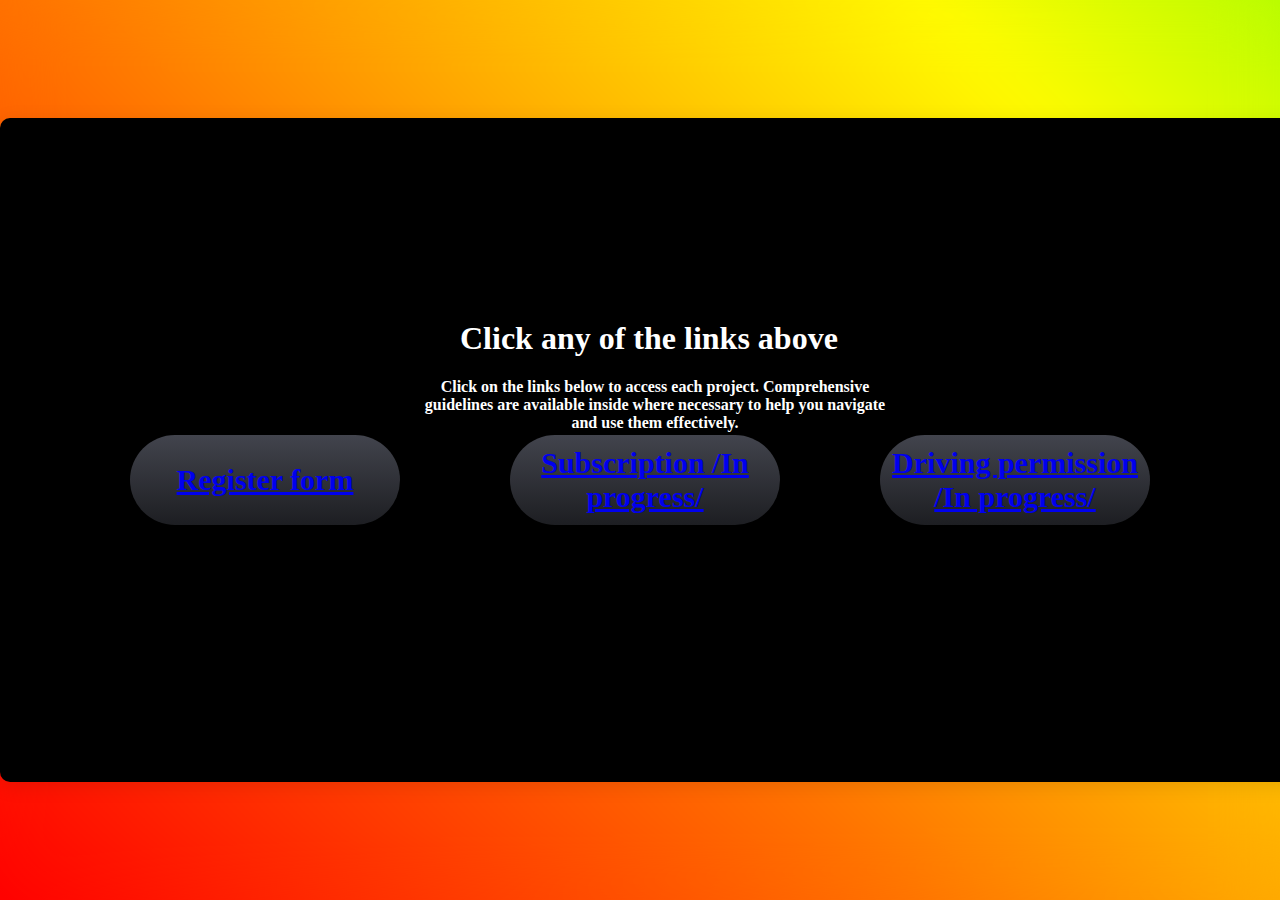
==== My Project/index.html @ c07da7b4 "Add files via upload" ====
<!DOCTYPE html>
<html lang="bg">
<head>
    <meta charset="UTF-8">
    <meta name="viewport" content="width=device-width, initial-scale=1.0">
    <title>My Project</title>
    <link rel="stylesheet" href="style.css">
</head>
<body>
    
    <main>
        <div class="form-container">
            <h1>Click any of the links above</h1>
            <p>Click on the links below to access each project. Comprehensive guidelines are available inside where necessary to help you navigate and use them effectively.</p>
            <div class="registerForm"><span><a href="registerForm.html">Register form</a></span></div>
            <div class="subscription"><span><a href="subscription.html">Subscription  /In progress/</a></span></div>
            <div class="drivingPermission"><span><a href="driving-permission.html">Driving permission /In progress/</a></span></div>
    </div>
        </main>
</body>
</html>
---- My Project/style.css ----
body {
     
        font-family: Prompt;
        font-weight: 600;
        background: linear-gradient(to right, #6a11cb, #2575fc);
        display: flex;
        justify-content: center;
        align-items: center;
        height: 100vh;
        margin: 0;
    }
    
    body::before,
    body::after{
        content: '';
        position: absolute;
        background: linear-gradient(45deg, #ff0000, #ff7300, #fffb00, #48ff00, #00ffd5, #002bff, #7a00ff, #ff00c8, #ff0000);
        background-size: 500%;
        width: calc(100%);
        height: calc(100%);
        z-index: -1;
        animation: glow 50s linear infinite;
        
    }
    body::after{
    filter: blur(30px);
    }
    @keyframes glow {
        0% {
            background-position: 0 0;
        }
        50% {
            background-position: 500% 0;
        }
        100% {
            background-position: 0 0;
        }
    }

    .form-container {
        background: black;
        color: white;
        padding: 180px 410px;
        border-radius: 10px;
        box-shadow: 0 4px 20px rgba(0, 0, 0, 0.1);
        width: 100%;
        max-width: 500px;
    }


/* За текста в бутона */
.registerForm span,
.subscription span,
.drivingPermission span {
    font-family: "Spartan";
    position: absolute;
    font-size: 30px;
    top: 50%;
    left: 50%;
    transform: translate(-50%, -50%);
    color: #fff;
    width: 100%;
    text-align: center;
}

.registerForm,
.subscription,
.drivingPermission {
    position: absolute;
    margin: 0 auto 0;
    width: 270px;
    height: 90px;
    background: linear-gradient(0deg, #1d1e22, #42444d);
    border-radius: 100px;
}

.registerForm:before,
.registerForm:after,
.subscription:before,
.subscription:after,
.drivingPermission:before,
.drivingPermission:after {
    content: '';
    position: absolute;
    left: -2px;
    top: -2px;
    background: linear-gradient(45deg, #ff0000, #ff7300, #fffb00, #48ff00, #00ffd5, #002bff, #7a00ff, #ff00c8, #ff0000);
    background-size: 400%;
    width: calc(100% + 4px);
    height: calc(100% + 4px);
    z-index: -1;
    animation: glow 50s linear infinite;
    border-radius: 100px;
}

.registerForm:after,
.subscription:after,
.drivingPermission:after {
    filter: blur(30px);
}

@keyframes glow {
    0% {
        background-position: 0 0;
    }
    50% {
        background-position: 500% 0;
    }
    100% {
        background-position: 0 0;
    }
}

/* Позициониране на формите */
nav {
    display: flex;
    justify-content: space-between;
    width: 100%;
    
}

/* Позициониране на формите */
.registerForm {
    top: 435px;
    left: 130px;
}

.subscription {
    top: 435px;
    left: 50%;
    margin-left: -130px;
}

.drivingPermission {
    top: 435px;
    right: 130px;
}

.form-container h1, .form-container p {
    
    margin-left: 50px;  
}

.form-container p {
    margin-top: 0px;
    margin-bottom: 170px;
    text-align: center;
    margin-left:0px;
    margin-right: 10px;
}
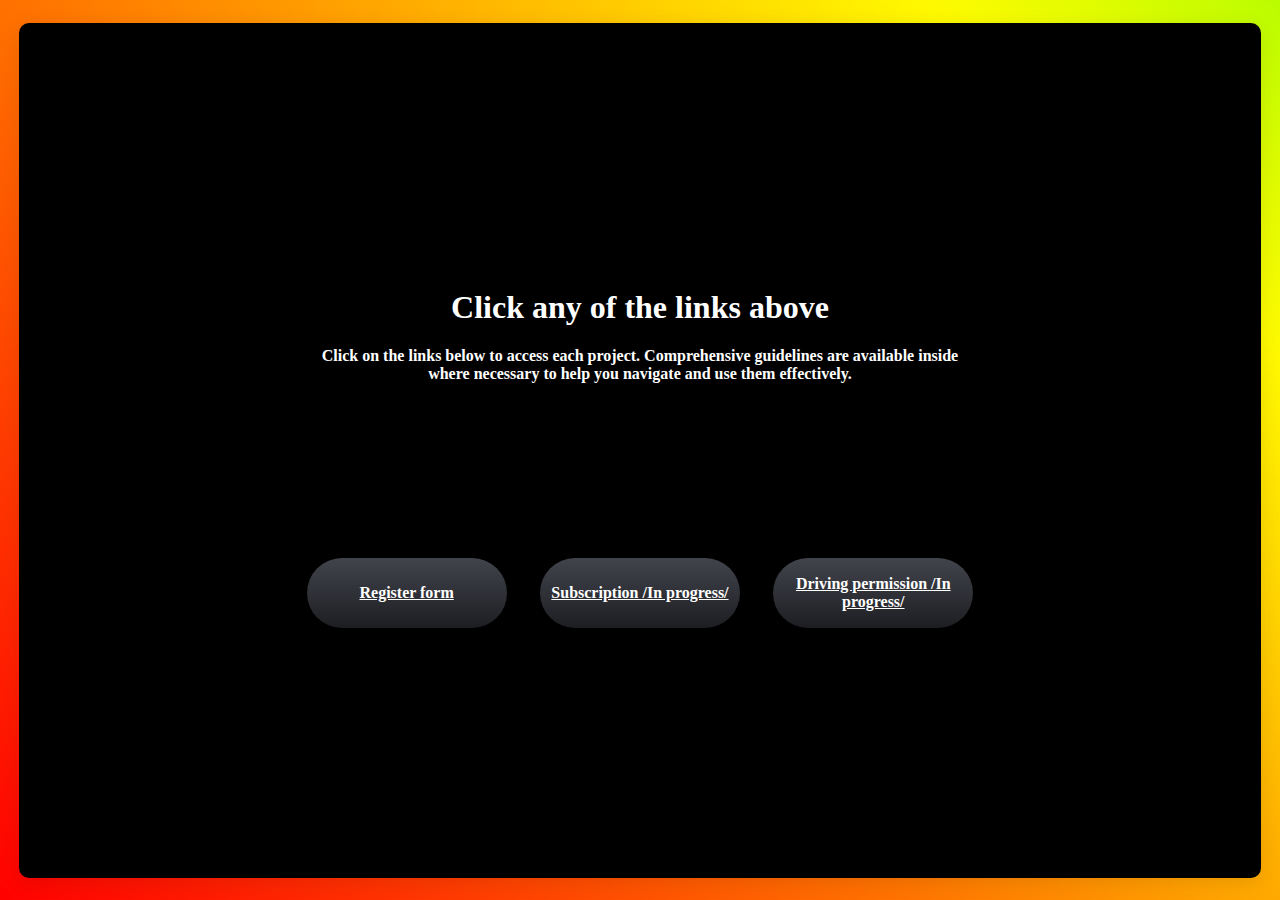
==== commit cf02a495: "Add files via upload" ====
--- a/My Project/index.html
+++ b/My Project/index.html
@@ -12,9 +12,11 @@
         <div class="form-container">
             <h1>Click any of the links above</h1>
             <p>Click on the links below to access each project. Comprehensive guidelines are available inside where necessary to help you navigate and use them effectively.</p>
-            <div class="registerForm"><span><a href="registerForm.html">Register form</a></span></div>
-            <div class="subscription"><span><a href="subscription.html">Subscription  /In progress/</a></span></div>
-            <div class="drivingPermission"><span><a href="driving-permission.html">Driving permission /In progress/</a></span></div>
+            <div class="group-elements">
+                <div class="registerForm"><a href="registerForm.html">Register form</a></div>
+                <div class="subscription"><a href="subscription.html">Subscription  /In progress/</a></div>
+                <div class="drivingPermission"><a href="driving-permission.html">Driving permission /In progress/</a></div>    
+        </div>
     </div>
         </main>
 </body>
--- a/My Project/style.css
+++ b/My Project/style.css
@@ -1,102 +1,50 @@
-body {
-     
-        font-family: Prompt;
-        font-weight: 600;
-        background: linear-gradient(to right, #6a11cb, #2575fc);
-        display: flex;
-        justify-content: center;
-        align-items: center;
-        height: 100vh;
-        margin: 0;
-    }
-    
-    body::before,
-    body::after{
-        content: '';
-        position: absolute;
-        background: linear-gradient(45deg, #ff0000, #ff7300, #fffb00, #48ff00, #00ffd5, #002bff, #7a00ff, #ff00c8, #ff0000);
-        background-size: 500%;
-        width: calc(100%);
-        height: calc(100%);
-        z-index: -1;
-        animation: glow 50s linear infinite;
-        
-    }
-    body::after{
-    filter: blur(30px);
-    }
-    @keyframes glow {
-        0% {
-            background-position: 0 0;
-        }
-        50% {
-            background-position: 500% 0;
-        }
-        100% {
-            background-position: 0 0;
-        }
-    }
-
-    .form-container {
-        background: black;
-        color: white;
-        padding: 180px 410px;
-        border-radius: 10px;
-        box-shadow: 0 4px 20px rgba(0, 0, 0, 0.1);
-        width: 100%;
-        max-width: 500px;
-    }
-
-
-/* За текста в бутона */
-.registerForm span,
-.subscription span,
-.drivingPermission span {
-    font-family: "Spartan";
-    position: absolute;
-    font-size: 30px;
-    top: 50%;
-    left: 50%;
-    transform: translate(-50%, -50%);
-    color: #fff;
-    width: 100%;
-    text-align: center;
+main {
+    width: 98%;
+    height: 95%;
 }
 
-.registerForm,
-.subscription,
-.drivingPermission {
-    position: absolute;
-    margin: 0 auto 0;
-    width: 270px;
-    height: 90px;
-    background: linear-gradient(0deg, #1d1e22, #42444d);
-    border-radius: 100px;
+body {
+    font-family: Prompt;
+    font-weight: 600;
+    background: -webkit-linear-gradient(to right, #6a11cb, #2575fc);
+    background: linear-gradient(to right, #6a11cb, #2575fc);
+    display: flex;
+    justify-content: center;
+    align-items: center;
+    height: 100vh;
+    margin: 0;
+    
 }
 
-.registerForm:before,
-.registerForm:after,
-.subscription:before,
-.subscription:after,
-.drivingPermission:before,
-.drivingPermission:after {
+body::before,
+body::after {
     content: '';
     position: absolute;
-    left: -2px;
-    top: -2px;
+    background: -webkit-linear-gradient(45deg, #ff0000, #ff7300, #fffb00, #48ff00, #00ffd5, #002bff, #7a00ff, #ff00c8, #ff0000);
     background: linear-gradient(45deg, #ff0000, #ff7300, #fffb00, #48ff00, #00ffd5, #002bff, #7a00ff, #ff00c8, #ff0000);
-    background-size: 400%;
-    width: calc(100% + 4px);
-    height: calc(100% + 4px);
+    background-size: 500%;
+    width: calc(100%);
+    height: calc(100%);
     z-index: -1;
+    -webkit-animation: glow 50s linear infinite;
     animation: glow 50s linear infinite;
-    border-radius: 100px;
 }
 
-.registerForm:after,
-.subscription:after,
-.drivingPermission:after {
+body::after {
+    -webkit-filter: blur(30px);
     filter: blur(30px);
+}
+
+@-webkit-keyframes glow {
+    0% {
+        background-position: 0 0;
+    }
+    50% {
+        background-position: 500% 0;
+    }
+    100% {
+        background-position: 0 0;
+    }
 }
 
 @keyframes glow {
@@ -111,40 +59,94 @@
     }
 }
 
-/* Позициониране на формите */
+.form-container {
+    background: black;
+    color: white;
+    border-radius: 10px;
+    box-shadow: 0 4px 20px rgba(0, 0, 0, 0.1);
+    width: 100%;
+    max-width: 99%;
+    height: 100%;
+    display: flex;
+    flex-direction: column;
+    flex-wrap: wrap;
+    justify-content: center;
+    align-content: center;
+    margin-left: auto;
+    margin-right: auto;
+}
+
+
+.registerForm span,
+.subscription span,
+.drivingPermission span {
+    font-family: "Spartan";
+    font-size: 30px;
+    -webkit-transform: translate(-50%, -50%);
+    transform: translate(-50%, -50%);
+    color: #fff;
+    width: 100%;
+    text-align: center;
+}
+
+.registerForm,
+.subscription,
+.drivingPermission {
+    margin: 5px auto;
+    width: 200px;
+    height: 70px;
+    background: -webkit-linear-gradient(0deg, #1d1e22, #42444d);
+    background: linear-gradient(0deg, #1d1e22, #42444d);
+    border-radius: 100px;
+}
+
+.registerForm a,
+.subscription a,
+.drivingPermission a {
+    display: flex;
+    align-content: center;
+    justify-content: center;
+    align-items: center;
+    flex-direction: column;
+    flex-wrap: wrap;
+    height: inherit;
+    text-align: -webkit-center;
+    color:white;
+}
+
+.registerForm:after,
+.subscription:after,
+.drivingPermission:after {
+    -webkit-filter: blur(30px);
+    filter: blur(30px);
+}
+
+.registerForm:hover,
+.subscription:hover,
+.drivingPermission:hover {
+    background: rgba(169, 94, 255, 0.801);
+}
+
 nav {
     display: flex;
     justify-content: space-between;
     width: 100%;
-    
 }
 
-/* Позициониране на формите */
-.registerForm {
-    top: 435px;
-    left: 130px;
-}
-
-.subscription {
-    top: 435px;
-    left: 50%;
-    margin-left: -130px;
-}
-
-.drivingPermission {
-    top: 435px;
-    right: 130px;
-}
-
-.form-container h1, .form-container p {
-    
-    margin-left: 50px;  
+.form-container h1,
+.form-container p {
+    margin-left: 25px;
+    margin-right: 25px;
+    text-align-last: center;
 }
 
 .form-container p {
     margin-top: 0px;
     margin-bottom: 170px;
     text-align: center;
-    margin-left:0px;
-    margin-right: 10px;
-}+    max-width: 650px;
+}
+
+.group-elements {
+    display: flex;
+}
